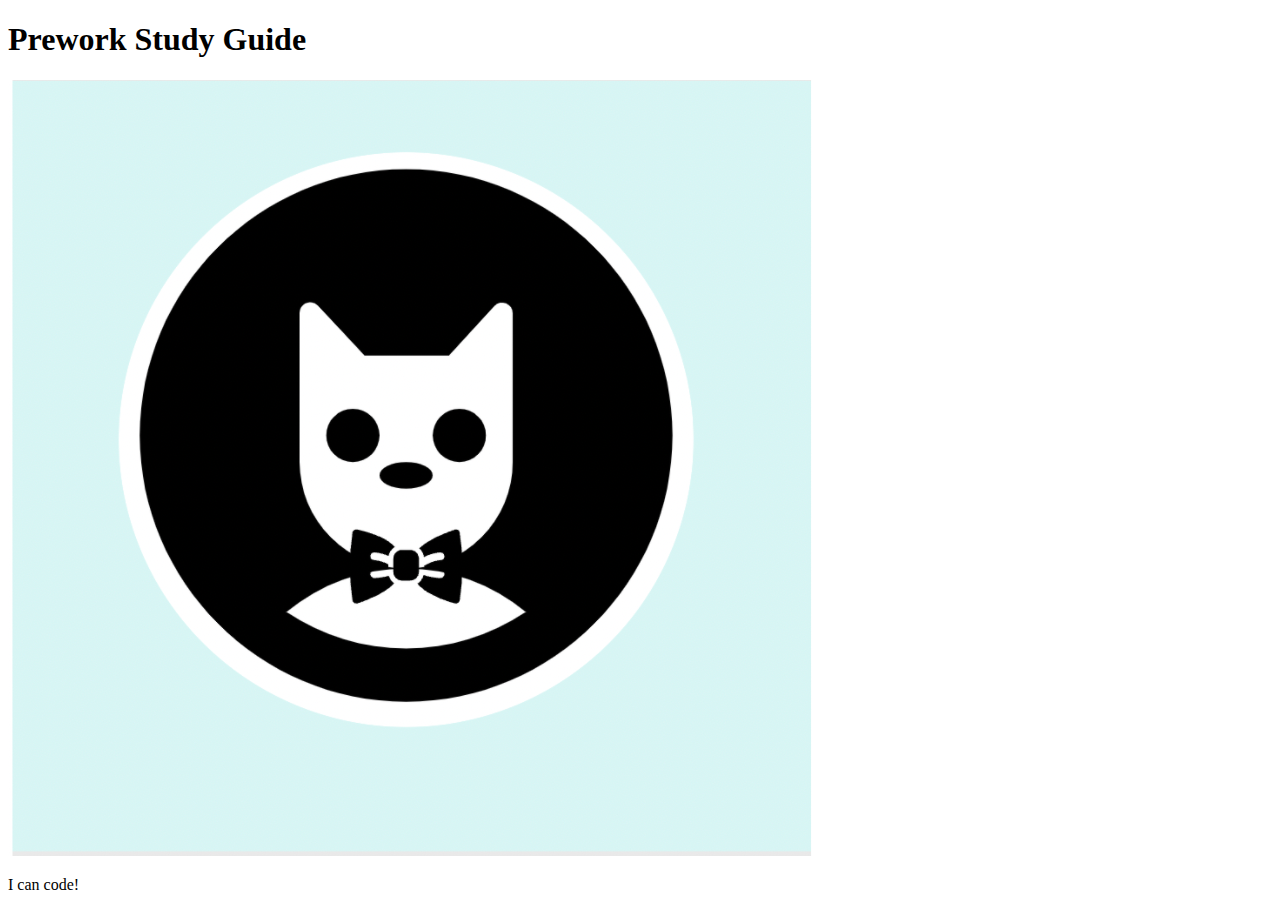
==== prework-study-guide/index.html @ eb8666eb "add starter code" ====
<!DOCTYPE html>
<html lang="en">
  <head>
    <meta charset="UTF-8" />
    <meta http-equiv="X-UA-Compatible" content="IE=edge" />
    <meta name="viewport" content="width=device-width, initial-scale=1.0" />
    <title>Prework Study Guide</title>
  </head>
  <body>
    <header id="top">
      <h1>Prework Study Guide</h1>
      <img src="./assets/bowtie-cat.png" alt="Profile image of cat wearing a bow tie." />
    </header>
    <main>
      <!-- Student code goes here -->
    </main>

    <footer>
      <p>I can code!</p>
    </footer>
  </body>
</html>
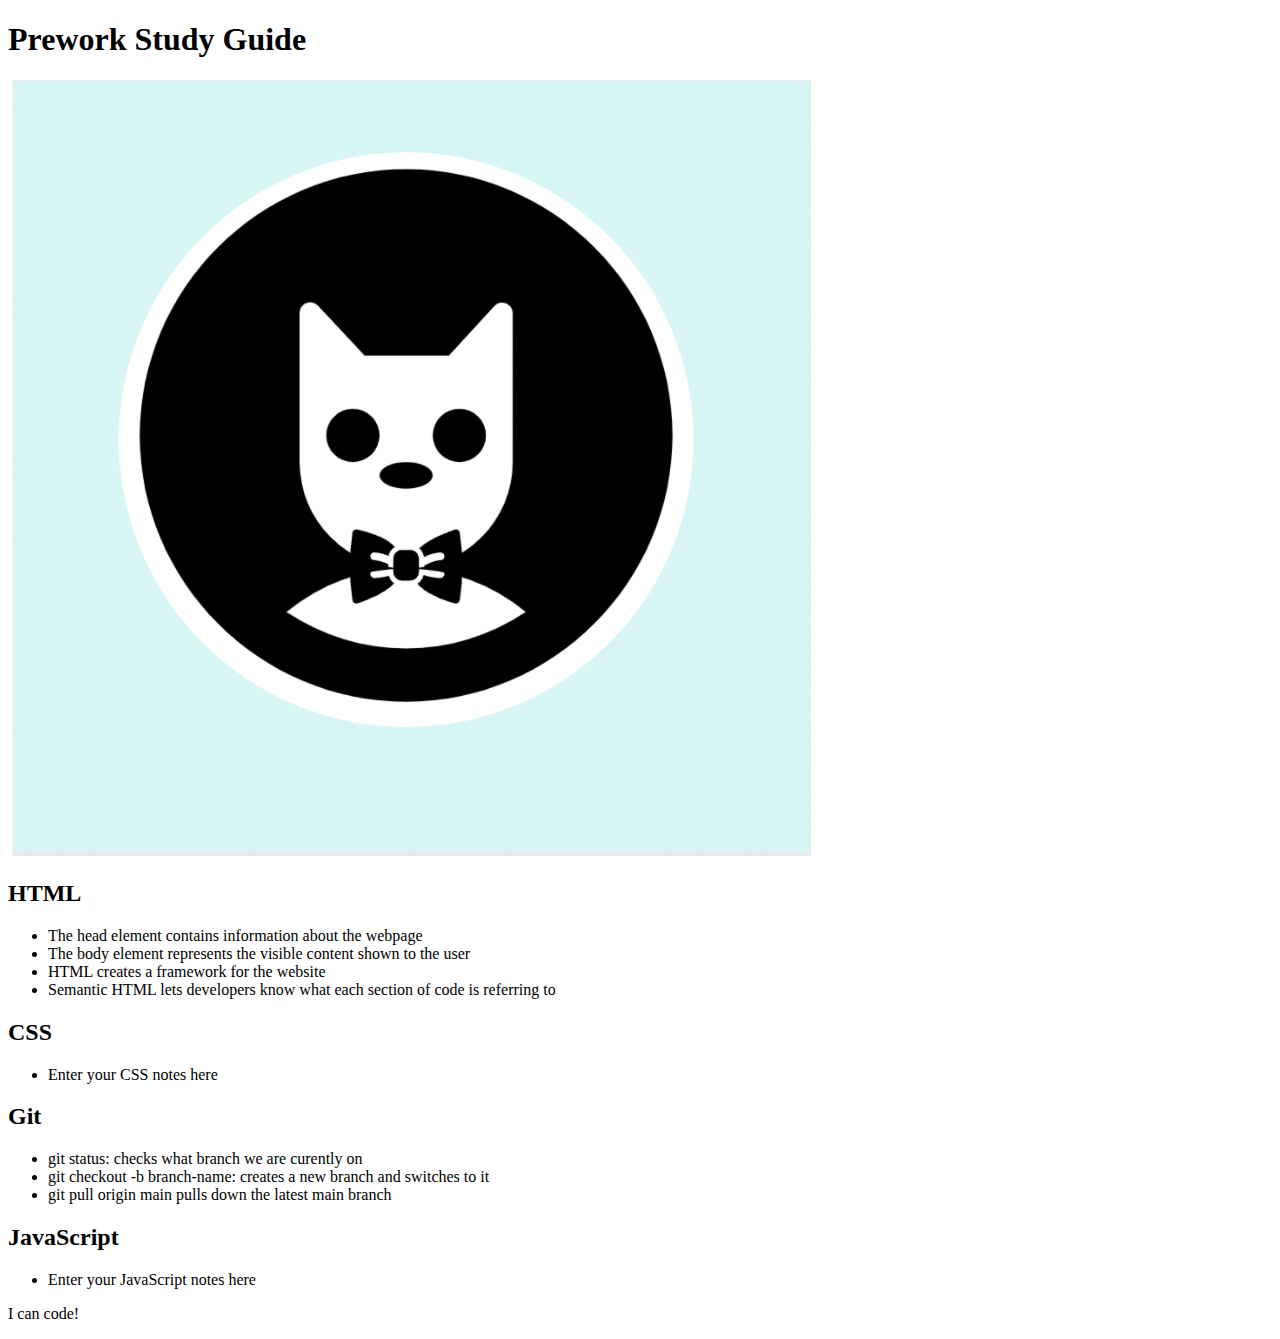
==== commit 076cdaee: "added code to HTML file" ====
--- a/prework-study-guide/index.html
+++ b/prework-study-guide/index.html
@@ -12,7 +12,41 @@
       <img src="./assets/bowtie-cat.png" alt="Profile image of cat wearing a bow tie." />
     </header>
     <main>
-      <!-- Student code goes here -->
+      <section class="card" id="html-section">
+        <h2>HTML</h2>
+        <ul>
+          <li>The head element contains information about the webpage</li>
+          <li>The body element represents the visible content shown to the user</li>
+          <li>HTML creates a framework for the website</li>
+          <li>Semantic HTML lets developers know what each section of code is referring to</lil>
+        </ul>
+      </section>
+   
+      <section class="card" id="css-section">
+        <h2>CSS</h2>
+        <ul>
+          <li>Enter your CSS notes here</li>
+        </ul>
+   
+      </section>
+   
+      <section class="card" id="git-section">
+        <h2>Git</h2>
+      <ul>
+        <li>git status: checks what branch we are curently on</li>
+        <li>git checkout -b branch-name: creates a new branch and switches to it</li>
+        <li> git pull origin main pulls down the latest main branch</li>
+      </ul>
+   
+      </section>
+   
+      <section class="card" id="javascript-section">
+        <h2>JavaScript</h2>
+        <ul>
+          <li>Enter your JavaScript notes here</li>
+        </ul>
+   
+      </section>
     </main>
 
     <footer>
